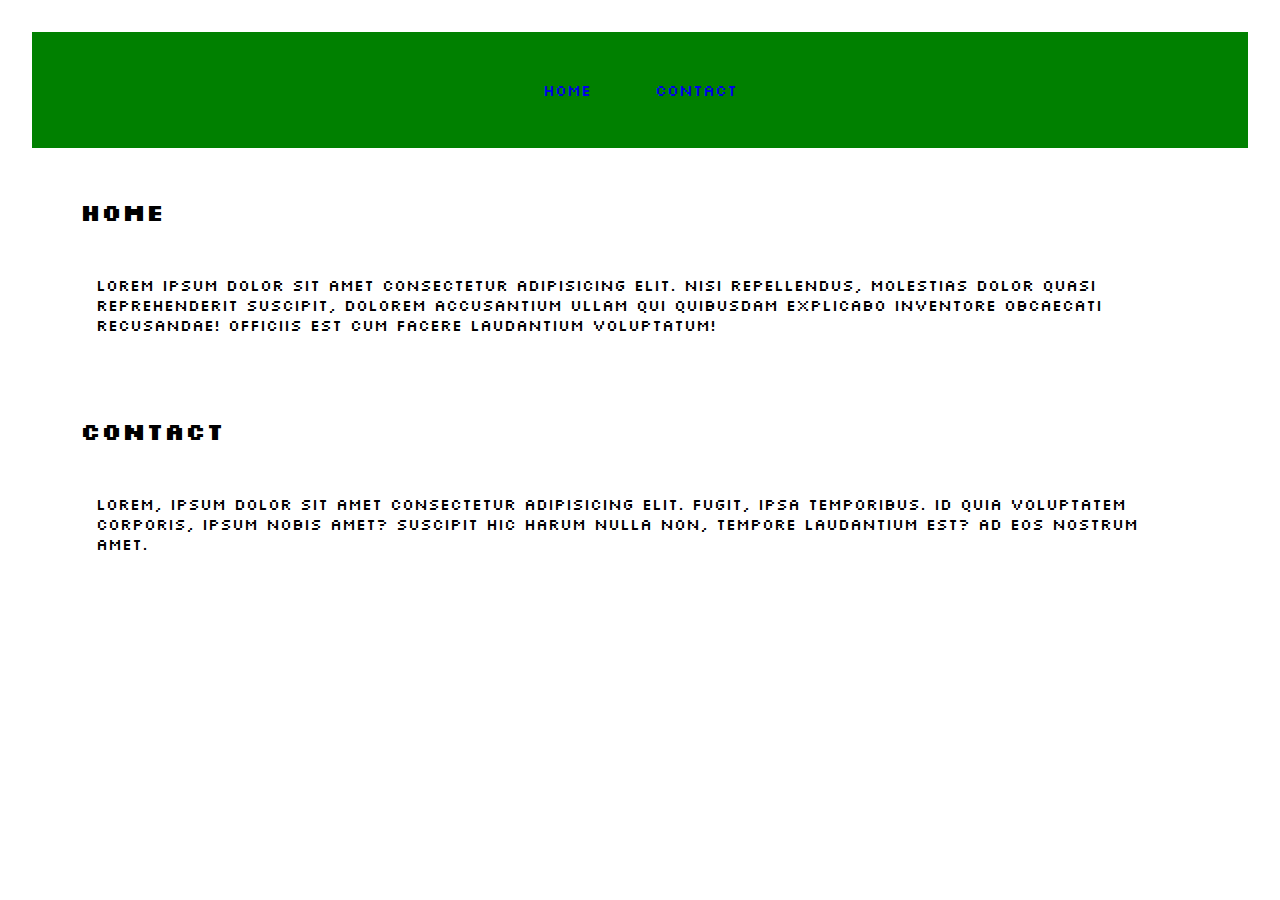
==== week_2/index.html @ 6485e45c "done" ====
<!DOCTYPE html>
<html lang="en">
  <head>
    <meta charset="UTF-8" />
    <meta http-equiv="X-UA-Compatible" content="IE=edge" />
    <meta name="viewport" content="width=device-width, initial-scale=1.0" />
    <!-- My css -->
    <link href="./style.css" rel="stylesheet" />
    <!-- Google font -->
    <link
      href="https://fonts.googleapis.com/css2?family=Silkscreen:wght@400;700&display=swap"
      rel="stylesheet"
    />
    <title>Task</title>
  </head>
  <body>
    <!-- make new project (2nd week task1)
    
    -->
    <header>
      <ul class="nav">
        <li><a href="#home">Home</a></li>
        <li><a href="#contact">contact</a></li>
      </ul>
    </header>
    <main>
      <section id="home">
        <h2>home</h2>
        <div class="home_para">
          <p>
            Lorem ipsum dolor sit amet consectetur adipisicing elit. Nisi
            repellendus, molestias dolor quasi reprehenderit suscipit, dolorem
            accusantium ullam qui quibusdam explicabo inventore obcaecati
            recusandae! Officiis est cum facere laudantium voluptatum!
          </p>
        </div>
      </section>
      <section id="contact">
        <h2>contact</h2>
        <div class="contact_para">
          <p>
            Lorem, ipsum dolor sit amet consectetur adipisicing elit. Fugit,
            ipsa temporibus. Id quia voluptatem corporis, ipsum nobis amet?
            Suscipit hic harum nulla non, tempore laudantium est? Ad eos nostrum
            amet.
          </p>
        </div>
      </section>
    </main>
  </body>
</html>
---- week_2/style.css ----
* {
  margin: 0;
  padding: 1rem;
  text-transform: capitalize;
}
html {
  scroll-behavior: smooth;
}
body {
  font-family: "Silkscreen", cursive;
}
/* header  */
header {
  background-color: green;
}

.nav {
  display: flex;
  align-items: center;
  justify-content: center;
}
ul {
  counter-reset: item;
  list-style-type: none;
}
li > a {
  text-decoration: none;
  cursor: pointer;
  animation-duration: 500ms;
}
li > a:hover {
  color: blue;
}

/* main */

.home_para {
  background: url("https://picsum.photos/id/121/200/300") no-repeat;
  background-size: cover;
}

.contact_para {
  background: url("https://picsum.photos/id/222/500/500") no-repeat;
  background-size: 100%;
}
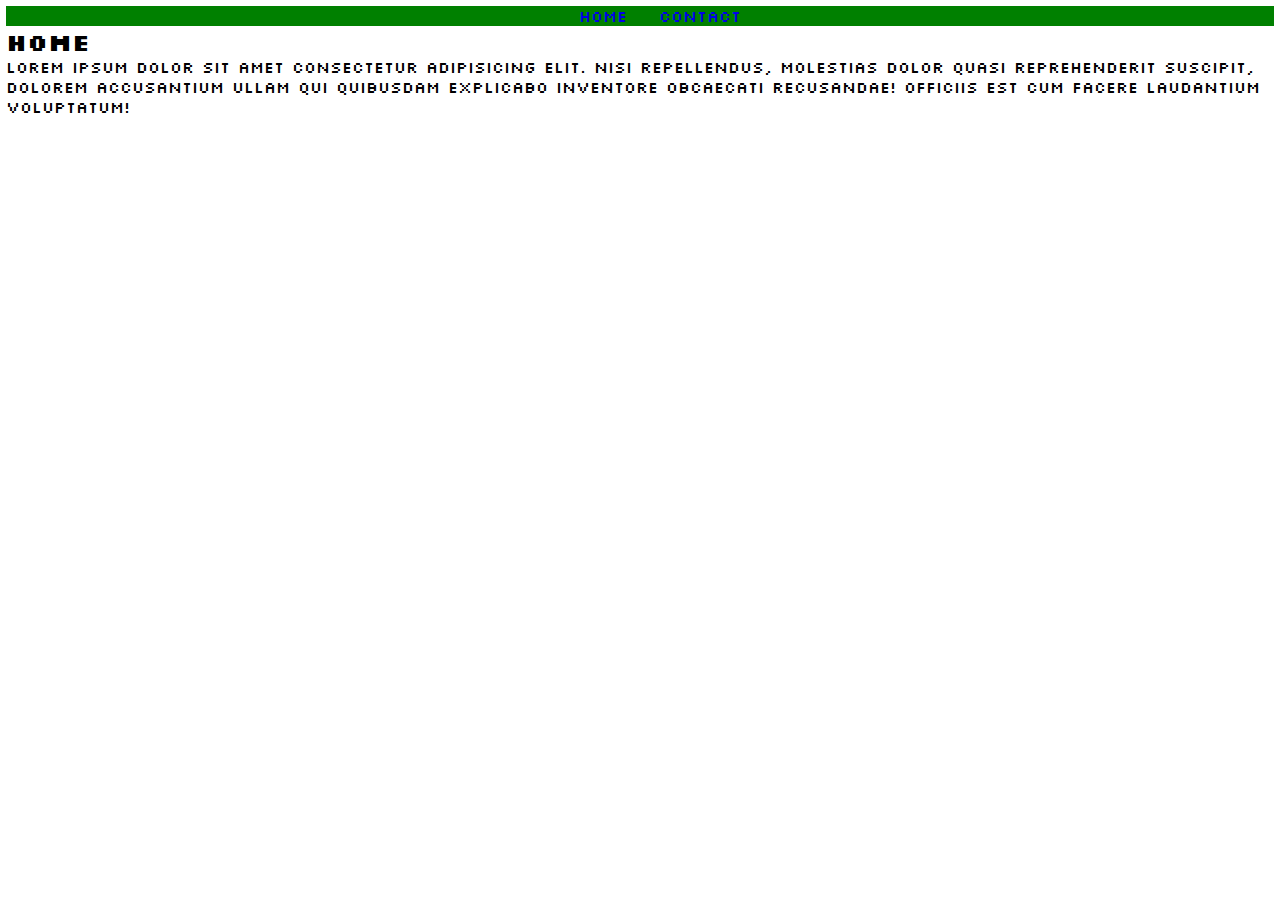
==== commit eae945a4: "done" ====
--- a/week_2/index.html
+++ b/week_2/index.html
@@ -11,7 +11,7 @@
       href="https://fonts.googleapis.com/css2?family=Silkscreen:wght@400;700&display=swap"
       rel="stylesheet"
     />
-    <title>Task</title>
+    <title>Home Page</title>
   </head>
   <body>
     <!-- make new project (2nd week task1)
@@ -19,8 +19,8 @@
     -->
     <header>
       <ul class="nav">
-        <li><a href="#home">Home</a></li>
-        <li><a href="#contact">contact</a></li>
+        <li><a href="./index.html">Home</a></li>
+        <li><a href="./contact.html">contact</a></li>
       </ul>
     </header>
     <main>
@@ -35,17 +35,6 @@
           </p>
         </div>
       </section>
-      <section id="contact">
-        <h2>contact</h2>
-        <div class="contact_para">
-          <p>
-            Lorem, ipsum dolor sit amet consectetur adipisicing elit. Fugit,
-            ipsa temporibus. Id quia voluptatem corporis, ipsum nobis amet?
-            Suscipit hic harum nulla non, tempore laudantium est? Ad eos nostrum
-            amet.
-          </p>
-        </div>
-      </section>
     </main>
   </body>
 </html>
--- a/week_2/style.css
+++ b/week_2/style.css
@@ -1,13 +1,15 @@
 * {
   margin: 0;
-  padding: 1rem;
+  /* padding: 1rem; */
   text-transform: capitalize;
+  box-sizing: border-box;
 }
 html {
   scroll-behavior: smooth;
 }
 body {
   font-family: "Silkscreen", cursive;
+  padding: 0.4rem;
 }
 /* header  */
 header {
@@ -23,6 +25,9 @@
   counter-reset: item;
   list-style-type: none;
 }
+ul > li {
+  margin: 0 1rem;
+}
 li > a {
   text-decoration: none;
   cursor: pointer;
@@ -34,12 +39,26 @@
 
 /* main */
 
+/* home */
 .home_para {
   background: url("https://picsum.photos/id/121/200/300") no-repeat;
   background-size: cover;
 }
 
-.contact_para {
-  background: url("https://picsum.photos/id/222/500/500") no-repeat;
-  background-size: 100%;
+/* contact */
+
+.contact_para > table {
+  padding: 0;
+  margin: auto;
+  border-collapse: collapse;
 }
+
+.contact_para table thead tr > th {
+  color: red;
+  background-color: blue;
+  border: 1px solid black;
+`}
+.contact_para table tbody tr {
+  font-size: 0.3rem;
+  background-color: linen;
+}
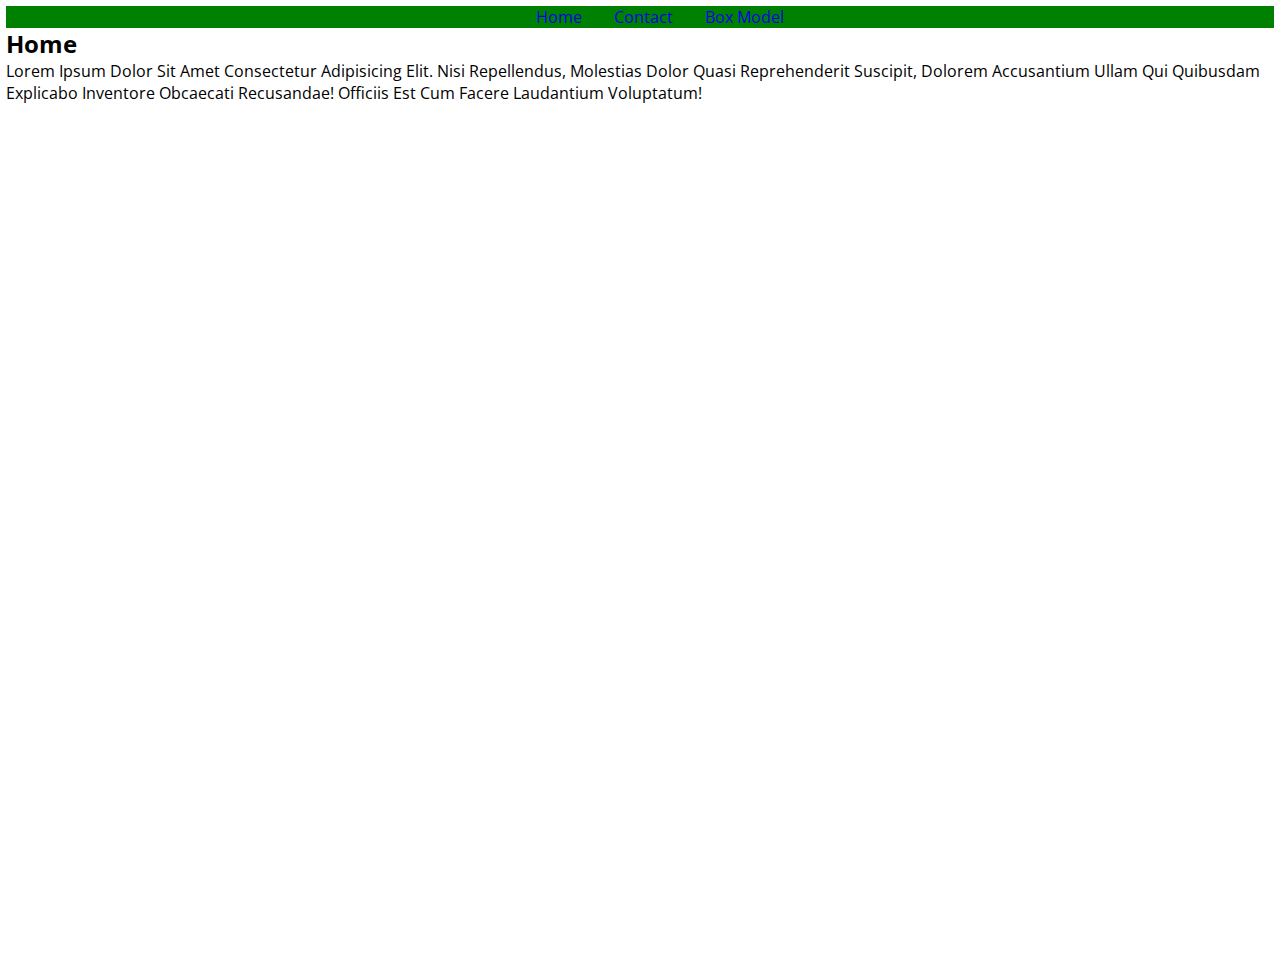
==== commit b774c47a: "done modal box" ====
--- a/week_2/index.html
+++ b/week_2/index.html
@@ -8,7 +8,7 @@
     <link href="./style.css" rel="stylesheet" />
     <!-- Google font -->
     <link
-      href="https://fonts.googleapis.com/css2?family=Silkscreen:wght@400;700&display=swap"
+      href="https://fonts.googleapis.com/css2?family=Open+Sans:ital,wght@0,300;0,400;1,300;1,800&family=Roboto:wght@300;400&family=Silkscreen:wght@400;700&display=swap"
       rel="stylesheet"
     />
     <title>Home Page</title>
@@ -21,6 +21,7 @@
       <ul class="nav">
         <li><a href="./index.html">Home</a></li>
         <li><a href="./contact.html">contact</a></li>
+        <li><a href="./task_model/taskBoxModel.html">box model</a></li>
       </ul>
     </header>
     <main>
--- a/week_2/style.css
+++ b/week_2/style.css
@@ -8,7 +8,7 @@
   scroll-behavior: smooth;
 }
 body {
-  font-family: "Silkscreen", cursive;
+  font-family: "Open Sans", sans-serif;
   padding: 0.4rem;
 }
 /* header  */
@@ -38,11 +38,14 @@
 }
 
 /* main */
-
+h2 {
+  line-height: 32px;
+}
 /* home */
 .home_para {
-  background: url("https://picsum.photos/id/121/200/300") no-repeat;
+  background: url("https://picsum.photos/id/234/300/400") no-repeat;
   background-size: cover;
+  height: 100vh;
 }
 
 /* contact */
@@ -53,12 +56,15 @@
   border-collapse: collapse;
 }
 
-.contact_para table thead tr > th {
+.contact_para table thead tr th {
   color: red;
   background-color: blue;
   border: 1px solid black;
-`}
-.contact_para table tbody tr {
+  font-size: 0.5rem;
+}
+.contact_para table tbody tr td {
   font-size: 0.3rem;
   background-color: linen;
+  border: 1px solid blue;
+  text-align: center;
 }
